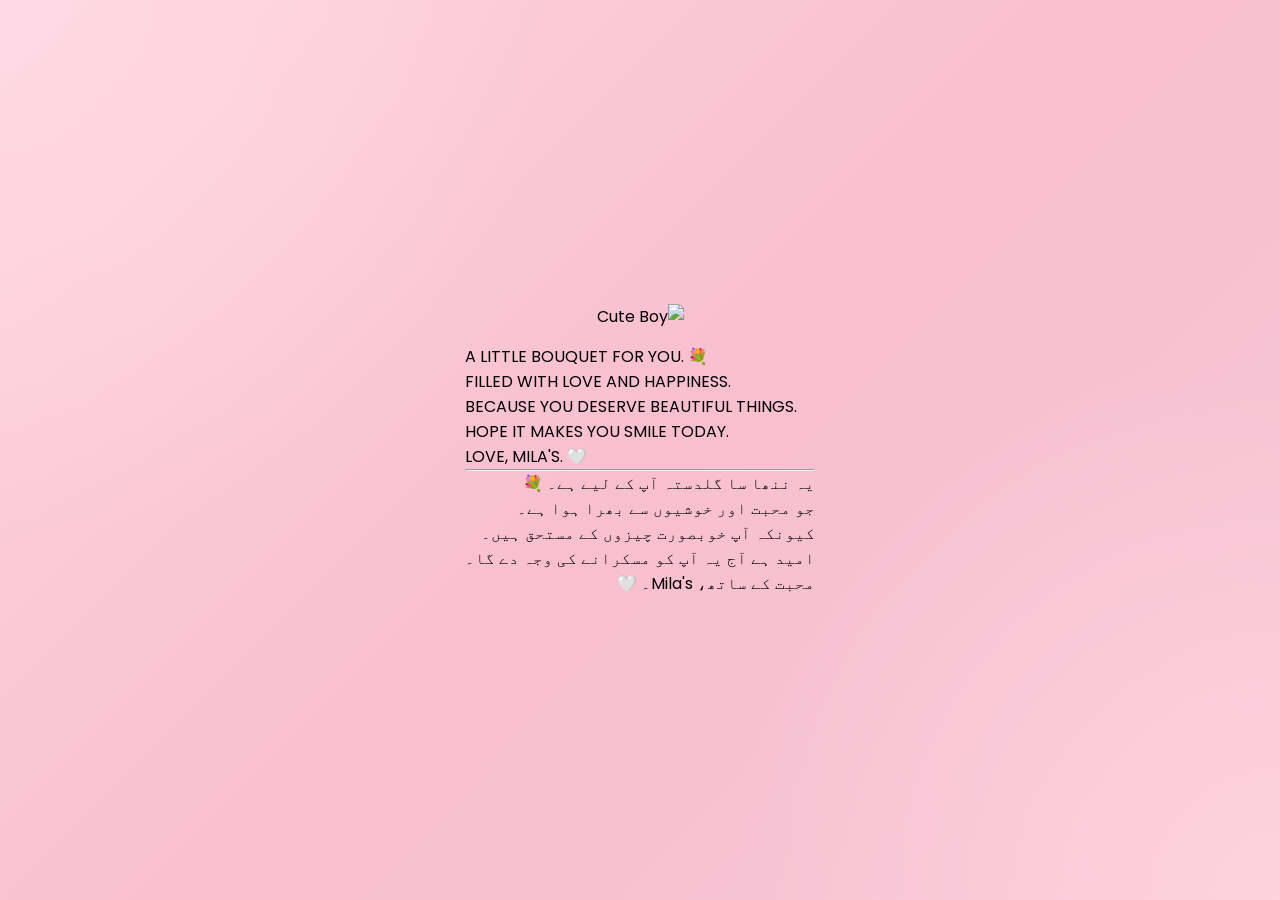
==== baloom.html @ 0b405971 "Create baloom.html" ====
<!DOCTYPE html>
<html lang="ur" dir="rtl">
<head>
    <meta charset="UTF-8">
    <meta name="viewport" content="width=device-width, initial-scale=1.0">
    <title>A Special Gift</title>
    <link rel="stylesheet" href="style.css">
    <link href="https://fonts.googleapis.com/css2?family=Poppins:wght@300;400;600&display=swap" rel="stylesheet">
</head>
<body class="message-page">

    <div class="background"></div>

    <div class="main-container">
        <img src="https://i.postimg.cc/prHSQJGk/1783407025709.png" class="cute-girl" alt="Cute Boy">

        <div class="message-box">
            <p class="english-text" dir="ltr">
                A LITTLE BOUQUET FOR YOU. 💐<br>
                FILLED WITH LOVE AND HAPPINESS.<br>
                BECAUSE YOU DESERVE BEAUTIFUL THINGS.<br>
                HOPE IT MAKES YOU SMILE TODAY.<br>
                LOVE, MILA'S. 🤍
            </p>
            
            <hr class="divider">

            <p class="urdu-text">
                یہ ننھا سا گلدستہ آپ کے لیے ہے۔ 💐<br>
                جو محبت اور خوشیوں سے بھرا ہوا ہے۔<br>
                کیونکہ آپ خوبصورت چیزوں کے مستحق ہیں۔<br>
                امید ہے آج یہ آپ کو مسکرانے کی وجہ دے گا۔<br>
                محبت کے ساتھ، Mila's۔ 🤍
            </p>
        </div>
    </div>
</body>
</html>
---- style.css ----
* {
    margin: 0;
    padding: 0;
    box-sizing: border-box;
}

body {
    font-family: 'Poppins', sans-serif;
    width: 100%;
    min-height: 100vh;
    background: #f8c8d3;
    display: flex;
    justify-content: center;
    align-items: center;
    position: relative;
    overflow-x: hidden;
    overflow-y: auto;
    padding: 20px 10px;
}

.background {
    position: fixed;
    inset: 0;
    background:
    radial-gradient(circle at top left, #ffd9e5 0%, transparent 35%),
    radial-gradient(circle at bottom right, #ffd2df 0%, transparent 35%),
    linear-gradient(135deg, #ffd5df, #f8bfd0, #f6c5d5);
    z-index: -2;
}

.main-container {
    display: flex;
    flex-direction: column;
    align-items: center;
    justify-content: center;
    width: 100%;
    max-width: 480px;
    margin: auto;
    z-index: 10;
    transition: transform 0.4s cubic-bezier(0.175, 0.885, 0.32, 1.275);
    animation: fadeIn 0.8s ease-out;
}

.cute-girl {
    max-height: 25vh; /* Form elements ko jagah dene ke liye thoda space balanced */
    height: auto;
    width: auto;
    max-width: 100%;
    object-fit: contain;
    margin-bottom: 15px;
    animation: girlFloat 4s ease-in-out infinite;
}

.content-panel {
    width: 100%;
    display: flex;
    flex-direction: column;
    align-items: center;
    justify-content: center;
}

.content-panel .main-heading {
    font-size: 24px;
    font-weight: 800;
    font-style: italic;
    color: #d62839;
    line-height: 1.3;
    text-align: center;
    text-shadow: 0 2px 4px rgba(0, 0, 0, 0.05);
    margin-bottom: 5px;
    letter-spacing: 0.5px;
}

.subtitle {
    font-size: 13px;
    font-weight: 500;
    color: #ffffff;
    letter-spacing: 0.5px;
    margin-bottom: 12px;
    opacity: 0.9;
}

.pin-display {
    display: flex;
    gap: 12px;
    margin-bottom: 8px;
}

.pin-display span {
    width: 48px;
    height: 48px;
    border: 2px solid #ffffff;
    border-radius: 12px;
    background: rgba(255, 255, 255, 0.18);
    backdrop-filter: blur(4px);
    display: flex;
    align-items: center;
    justify-content: center;
    font-size: 22px;
    font-weight: bold;
    color: #ffffff;
    transition: all 0.2s ease-in-out;
}

.pin-display span.active {
    background: #ffffff;
    color: #7A5C61;
    transform: scale(1.06);
    box-shadow: 0 0 12px rgba(255, 255, 255, 0.5);
}

#error {
    height: 20px;
    color: #ffffff;
    font-size: 14px;
    font-weight: 600;
    margin-bottom: 10px;
}

/* BIGGER FIXED GRID LAYOUT WITH EXTRA GAP */
.keypad {
    display: grid;
    grid-template-columns: repeat(3, 1fr);
    gap: 45px 55px; /* Kafi khula gap taake hearts aapas mein mix na hon */
    padding: 10px 0;
}

/* MASSIVE BUTTON RESIZE (95px) */
.keypad button {
    position: relative;
    width: 95px;  
    height: 95px; 
    background-color: #f7a3b5;
    border: 1px solid rgba(255, 255, 255, 0.35);
    transform: rotate(-45deg);
    cursor: pointer;
    margin-top: 30px;
    display: flex;
    align-items: center;
    justify-content: center;
    box-shadow: -6px 12px 22px rgba(0,0,0,0.07);
    color: transparent;
    transition: all 0.2s cubic-bezier(0.4, 0, 0.2, 1);
}

.keypad button::before,
.keypad button::after {
    content: "";
    position: absolute;
    width: 95px;
    height: 95px;
    background-color: #f7a3b5;
    border-radius: 50%;
    transition: background-color 0.2s ease;
}

/* Mathematical realignment for 95px scale hearts */
.keypad button::before { top: -47.5px; left: 0; }
.keypad button::after { left: 47.5px; top: 0; }

.keypad button span {
    transform: rotate(45deg);
    display: flex;
    align-items: center;
    justify-content: center;
    z-index: 10;
    font-family: 'Poppins', sans-serif;
    font-size: 26px; /* Bigger Font for clarity */
    font-weight: 800;
    color: #ffffff;
    width: 100%;
    height: 100%;
}

.keypad button:hover,
.keypad button:hover::before,
.keypad button:hover::after {
    background-color: #f58fa5;
}

.keypad button:hover {
    transform: rotate(-45deg) translateY(-3px) translateX(3px);
    box-shadow: -8px 14px 24px rgba(0,0,0,0.1);
}

.keypad button:active {
    transform: rotate(-45deg) scale(0.92);
}

.icon-btn i { font-size: 24px; color: #ffffff; }

/* Animations */
@keyframes girlFloat {
    0% { transform: translateY(0px); }
    50% { transform: translateY(-8px); }
    100% { transform: translateY(0px); }
}
@keyframes fadeIn {
    from { opacity: 0; transform: translateY(15px); }
    to { opacity: 1; transform: translateY(0); }
}

/* Scaling patch for standard and short displays */
@media (max-width: 400px) {
    .keypad { gap: 35px 42px; }
    .keypad button { width: 78px; height: 78px; margin-top: 25px; }
    .keypad button::before, .keypad button::after { width: 78px; height: 78px; }
    .keypad button::before { top: -39px; }
    .keypad button::after { left: 39px; }
    .keypad button span { font-size: 22px; }
}
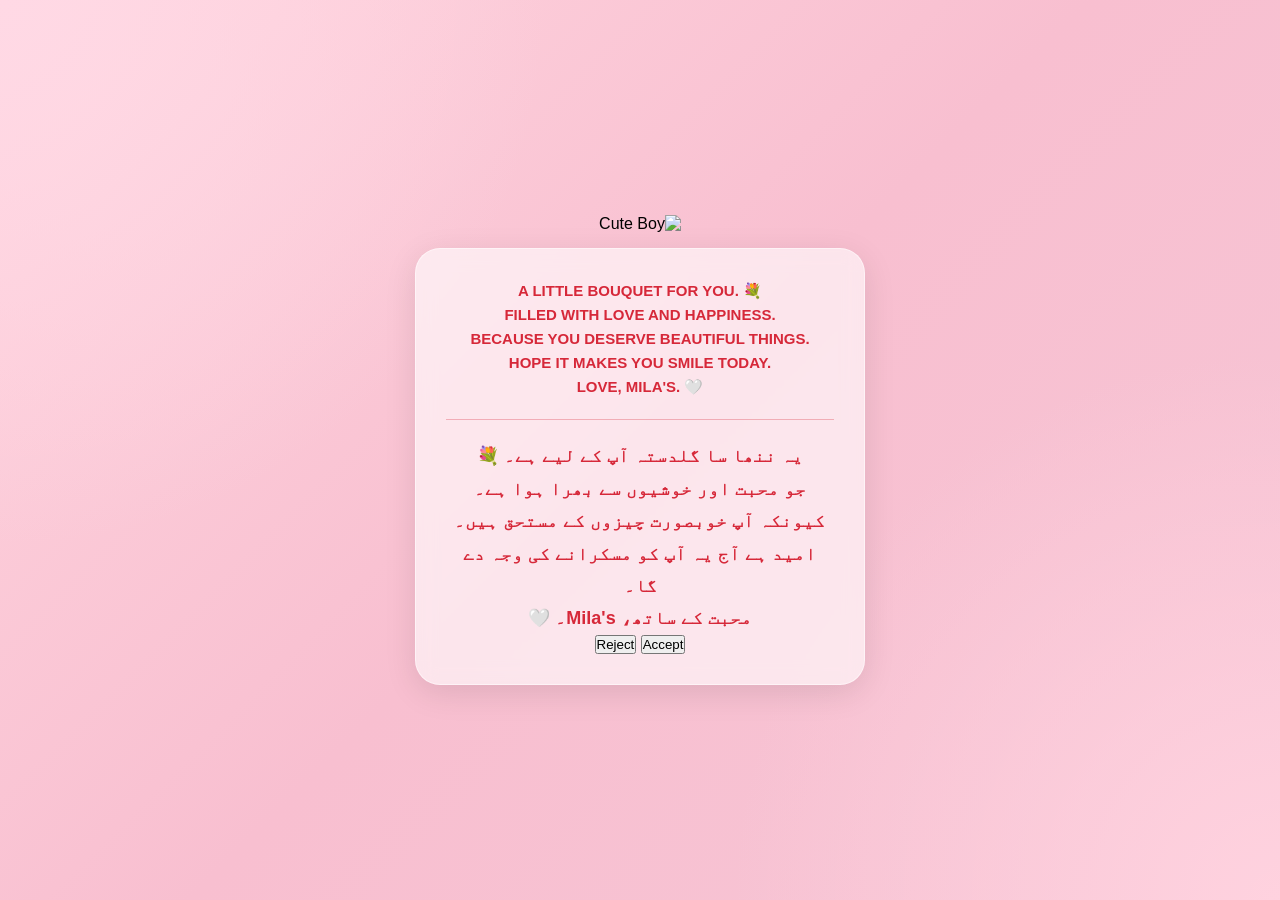
==== commit cf30afd9: "Update baloom.html" ====
--- a/baloom.html
+++ b/baloom.html
@@ -4,8 +4,9 @@
     <meta charset="UTF-8">
     <meta name="viewport" content="width=device-width, initial-scale=1.0">
     <title>A Special Gift</title>
+    <!-- Jameel Noori Font Link -->
+    <link href="https://fonts.googleapis.com/css2?family=Noto+Nastaliq+Urdu:wght@400;700&display=swap" rel="stylesheet">
     <link rel="stylesheet" href="style.css">
-    <link href="https://fonts.googleapis.com/css2?family=Poppins:wght@300;400;600&display=swap" rel="stylesheet">
 </head>
 <body class="message-page">
 
@@ -32,6 +33,12 @@
                 امید ہے آج یہ آپ کو مسکرانے کی وجہ دے گا۔<br>
                 محبت کے ساتھ، Mila's۔ 🤍
             </p>
+
+            <!-- Buttons -->
+            <div class="button-container">
+                <button class="btn accept" onclick="alert('Yay! ❤️')">Accept</button>
+                <button class="btn reject" onclick="alert('Oh no! 💔')">Reject</button>
+            </div>
         </div>
     </div>
 </body>
--- a/style.css
+++ b/style.css
@@ -1,3 +1,6 @@
+/* ========================================================
+   GLOBAL STYLES
+   ======================================================== */
 * {
     margin: 0;
     padding: 0;
@@ -37,12 +40,11 @@
     max-width: 480px;
     margin: auto;
     z-index: 10;
-    transition: transform 0.4s cubic-bezier(0.175, 0.885, 0.32, 1.275);
     animation: fadeIn 0.8s ease-out;
 }
 
 .cute-girl {
-    max-height: 25vh; /* Form elements ko jagah dene ke liye thoda space balanced */
+    max-height: 25vh;
     height: auto;
     width: auto;
     max-width: 100%;
@@ -51,6 +53,9 @@
     animation: girlFloat 4s ease-in-out infinite;
 }
 
+/* ========================================================
+   INDEX.HTML (KEYPAD) STYLES
+   ======================================================== */
 .content-panel {
     width: 100%;
     display: flex;
@@ -66,18 +71,14 @@
     color: #d62839;
     line-height: 1.3;
     text-align: center;
-    text-shadow: 0 2px 4px rgba(0, 0, 0, 0.05);
     margin-bottom: 5px;
-    letter-spacing: 0.5px;
 }
 
 .subtitle {
     font-size: 13px;
     font-weight: 500;
     color: #ffffff;
-    letter-spacing: 0.5px;
     margin-bottom: 12px;
-    opacity: 0.9;
 }
 
 .pin-display {
@@ -99,33 +100,15 @@
     font-size: 22px;
     font-weight: bold;
     color: #ffffff;
-    transition: all 0.2s ease-in-out;
-}
-
-.pin-display span.active {
-    background: #ffffff;
-    color: #7A5C61;
-    transform: scale(1.06);
-    box-shadow: 0 0 12px rgba(255, 255, 255, 0.5);
-}
-
-#error {
-    height: 20px;
-    color: #ffffff;
-    font-size: 14px;
-    font-weight: 600;
-    margin-bottom: 10px;
-}
-
-/* BIGGER FIXED GRID LAYOUT WITH EXTRA GAP */
+}
+
 .keypad {
     display: grid;
     grid-template-columns: repeat(3, 1fr);
-    gap: 45px 55px; /* Kafi khula gap taake hearts aapas mein mix na hon */
+    gap: 45px 55px;
     padding: 10px 0;
 }
 
-/* MASSIVE BUTTON RESIZE (95px) */
 .keypad button {
     position: relative;
     width: 95px;  
@@ -140,7 +123,6 @@
     justify-content: center;
     box-shadow: -6px 12px 22px rgba(0,0,0,0.07);
     color: transparent;
-    transition: all 0.2s cubic-bezier(0.4, 0, 0.2, 1);
 }
 
 .keypad button::before,
@@ -151,45 +133,70 @@
     height: 95px;
     background-color: #f7a3b5;
     border-radius: 50%;
-    transition: background-color 0.2s ease;
-}
-
-/* Mathematical realignment for 95px scale hearts */
+}
+
 .keypad button::before { top: -47.5px; left: 0; }
 .keypad button::after { left: 47.5px; top: 0; }
 
 .keypad button span {
     transform: rotate(45deg);
-    display: flex;
-    align-items: center;
-    justify-content: center;
-    z-index: 10;
-    font-family: 'Poppins', sans-serif;
-    font-size: 26px; /* Bigger Font for clarity */
+    font-size: 26px;
     font-weight: 800;
     color: #ffffff;
-    width: 100%;
-    height: 100%;
-}
-
-.keypad button:hover,
-.keypad button:hover::before,
-.keypad button:hover::after {
-    background-color: #f58fa5;
-}
-
-.keypad button:hover {
-    transform: rotate(-45deg) translateY(-3px) translateX(3px);
-    box-shadow: -8px 14px 24px rgba(0,0,0,0.1);
-}
-
-.keypad button:active {
-    transform: rotate(-45deg) scale(0.92);
-}
-
-.icon-btn i { font-size: 24px; color: #ffffff; }
-
-/* Animations */
+}
+
+/* ========================================================
+   BALOOM.HTML PAGE SPECIFIC STYLES
+   ======================================================== */
+.message-page {
+    display: flex;
+    justify-content: center;
+    align-items: center;
+    min-height: 100vh;
+    padding: 20px;
+}
+
+.message-box {
+    background: rgba(255, 255, 255, 0.6);
+    backdrop-filter: blur(10px);
+    padding: 30px;
+    border-radius: 25px;
+    border: 1px solid rgba(255, 255, 255, 0.5);
+    box-shadow: 0 8px 32px rgba(0, 0, 0, 0.1);
+    max-width: 450px;
+    width: 100%;
+    text-align: center;
+}
+
+.english-text {
+    font-family: 'Poppins', sans-serif;
+    font-size: 15px;
+    color: #d62839;
+    font-weight: 700;
+    line-height: 1.6;
+    margin-bottom: 20px;
+}
+
+.urdu-text {
+    font-family: 'Poppins', sans-serif; 
+    font-size: 18px;
+    color: #d62839;
+    font-weight: 600;
+    line-height: 1.8;
+    margin-top: 20px;
+    direction: rtl;
+}
+
+.divider {
+    border: 0;
+    border-top: 1px solid #d62839;
+    margin: 15px 0;
+    opacity: 0.3;
+}
+
+/* ========================================================
+   ANIMATIONS
+   ======================================================== */
 @keyframes girlFloat {
     0% { transform: translateY(0px); }
     50% { transform: translateY(-8px); }
@@ -199,13 +206,3 @@
     from { opacity: 0; transform: translateY(15px); }
     to { opacity: 1; transform: translateY(0); }
 }
-
-/* Scaling patch for standard and short displays */
-@media (max-width: 400px) {
-    .keypad { gap: 35px 42px; }
-    .keypad button { width: 78px; height: 78px; margin-top: 25px; }
-    .keypad button::before, .keypad button::after { width: 78px; height: 78px; }
-    .keypad button::before { top: -39px; }
-    .keypad button::after { left: 39px; }
-    .keypad button span { font-size: 22px; }
-}
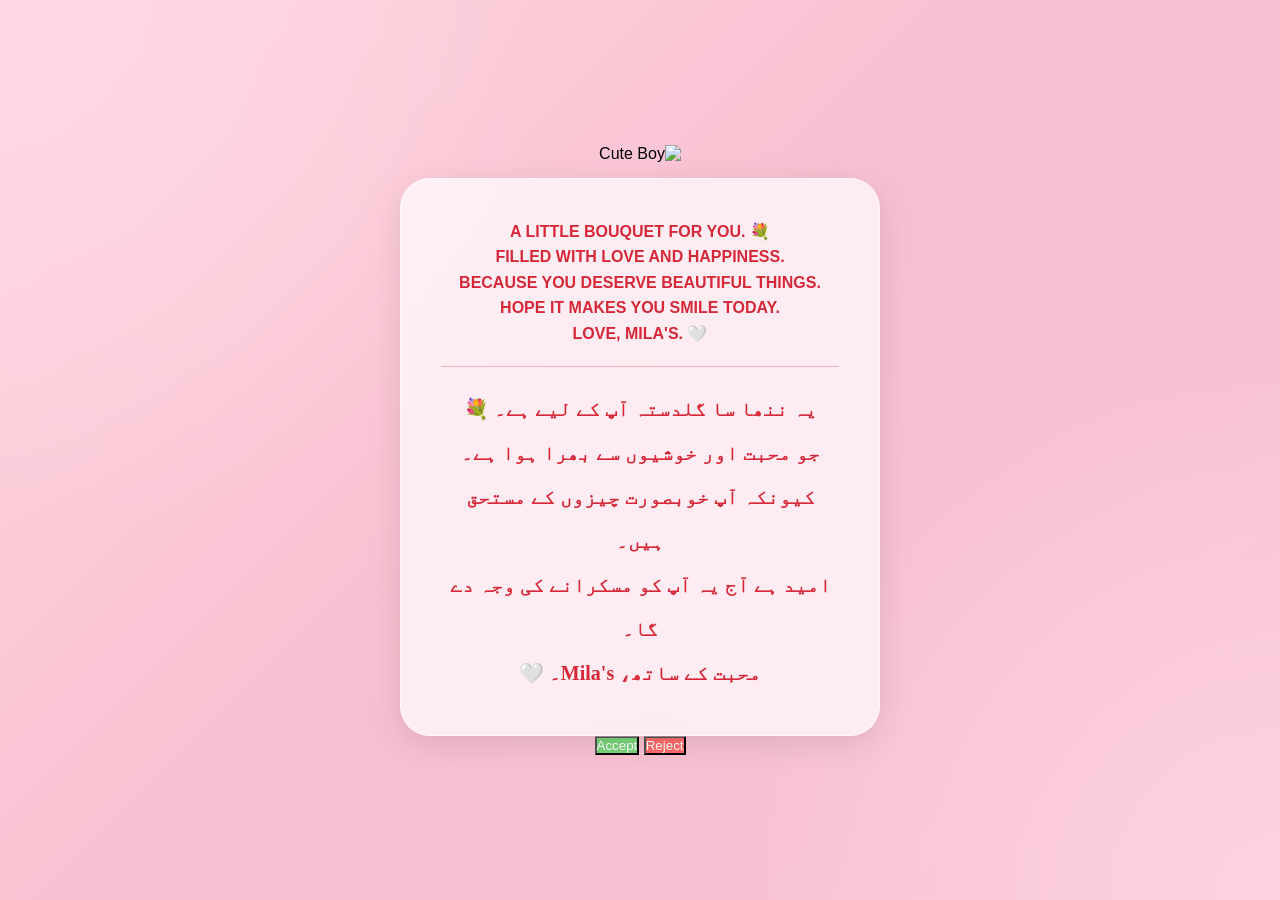
==== commit f672b324: "Update baloom.html" ====
--- a/baloom.html
+++ b/baloom.html
@@ -4,7 +4,6 @@
     <meta charset="UTF-8">
     <meta name="viewport" content="width=device-width, initial-scale=1.0">
     <title>A Special Gift</title>
-    <!-- Jameel Noori Font Link -->
     <link href="https://fonts.googleapis.com/css2?family=Noto+Nastaliq+Urdu:wght@400;700&display=swap" rel="stylesheet">
     <link rel="stylesheet" href="style.css">
 </head>
@@ -33,12 +32,11 @@
                 امید ہے آج یہ آپ کو مسکرانے کی وجہ دے گا۔<br>
                 محبت کے ساتھ، Mila's۔ 🤍
             </p>
+        </div>
 
-            <!-- Buttons -->
-            <div class="button-container">
-                <button class="btn accept" onclick="alert('Yay! ❤️')">Accept</button>
-                <button class="btn reject" onclick="alert('Oh no! 💔')">Reject</button>
-            </div>
+        <div class="heart-container">
+            <button class="heart-btn reject" onclick="alert('Oh no! 💔')">Reject</button>
+            <button class="heart-btn accept" onclick="alert('Yay! ❤️')">Accept</button>
         </div>
     </div>
 </body>
--- a/style.css
+++ b/style.css
@@ -146,7 +146,7 @@
 }
 
 /* ========================================================
-   BALOOM.HTML PAGE SPECIFIC STYLES
+   BALOOM.HTML PAGE STYLES (UPDATED)
    ======================================================== */
 .message-page {
     display: flex;
@@ -157,20 +157,20 @@
 }
 
 .message-box {
-    background: rgba(255, 255, 255, 0.6);
-    backdrop-filter: blur(10px);
-    padding: 30px;
-    border-radius: 25px;
+    background: rgba(255, 255, 255, 0.7);
+    backdrop-filter: blur(15px);
+    padding: 40px;
+    border-radius: 30px;
     border: 1px solid rgba(255, 255, 255, 0.5);
     box-shadow: 0 8px 32px rgba(0, 0, 0, 0.1);
-    max-width: 450px;
+    max-width: 550px;
     width: 100%;
     text-align: center;
 }
 
 .english-text {
     font-family: 'Poppins', sans-serif;
-    font-size: 15px;
+    font-size: 16px;
     color: #d62839;
     font-weight: 700;
     line-height: 1.6;
@@ -178,11 +178,11 @@
 }
 
 .urdu-text {
-    font-family: 'Poppins', sans-serif; 
-    font-size: 18px;
+    font-family: 'Noto Nastaliq Urdu', serif; 
+    font-size: 20px;
     color: #d62839;
-    font-weight: 600;
-    line-height: 1.8;
+    font-weight: 700;
+    line-height: 2.2;
     margin-top: 20px;
     direction: rtl;
 }
@@ -190,9 +190,31 @@
 .divider {
     border: 0;
     border-top: 1px solid #d62839;
-    margin: 15px 0;
+    margin: 20px 0;
     opacity: 0.3;
 }
+
+/* Button Styles */
+.button-container {
+    display: flex;
+    justify-content: center;
+    gap: 20px;
+    margin-top: 30px;
+}
+
+.btn {
+    padding: 12px 25px;
+    border: none;
+    border-radius: 15px;
+    font-weight: bold;
+    cursor: pointer;
+    transition: transform 0.2s, background 0.3s;
+    font-family: 'Poppins', sans-serif;
+}
+
+.accept { background-color: #79d479; color: white; }
+.reject { background-color: #ff6b6b; color: white; }
+.btn:hover { transform: scale(1.05); }
 
 /* ========================================================
    ANIMATIONS
